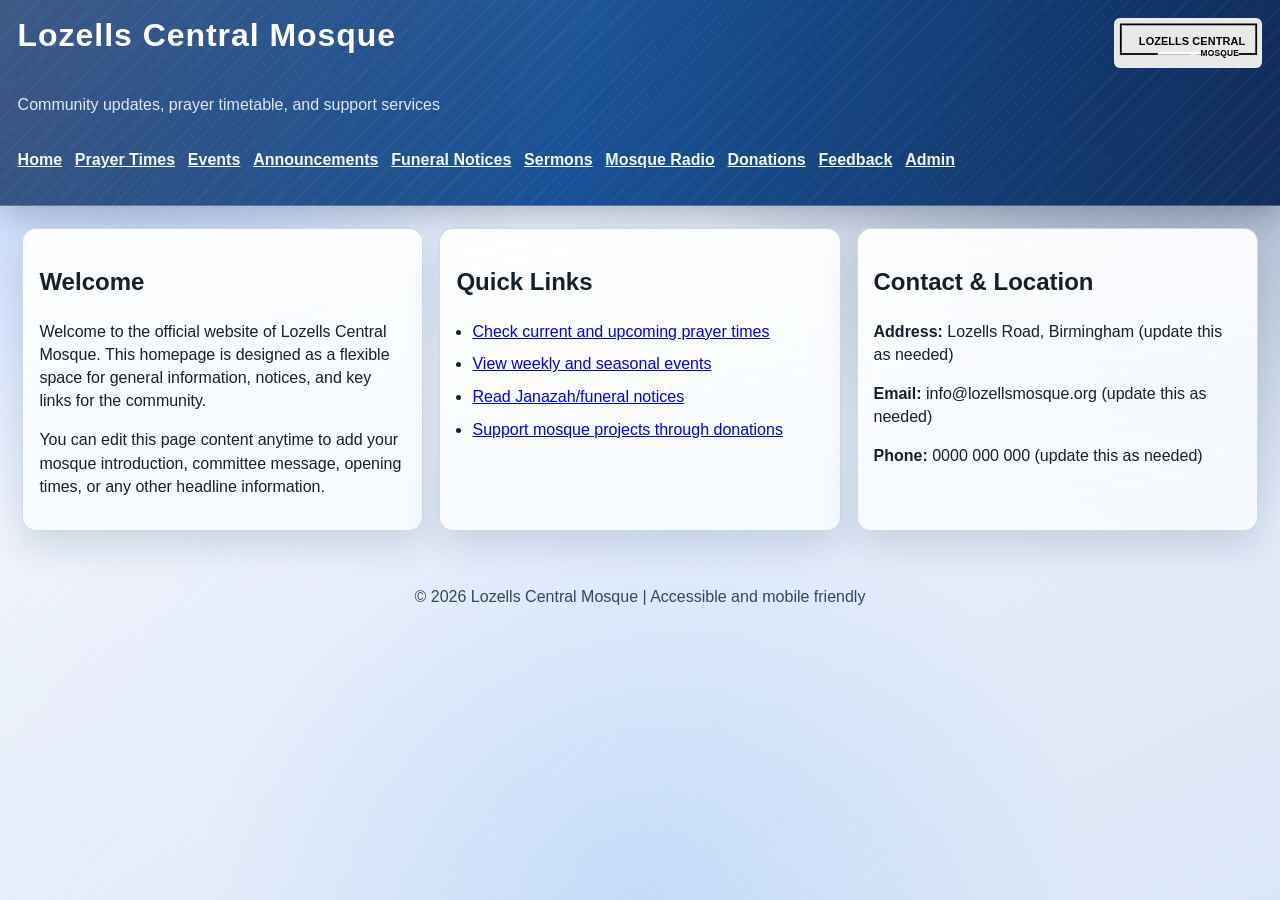
==== index.html @ fe7750a1 "April Website" ====
<!DOCTYPE html>
<html lang="en">
  <head>
    <meta charset="UTF-8" />
    <meta name="viewport" content="width=device-width, initial-scale=1.0" />
    <title>Lozells Central Mosque | Home</title>
    <link rel="stylesheet" href="styles.css" />
  </head>
  <body>
    <a class="skip-link" href="#main-content">Skip to main content</a>
    <header class="site-header" role="banner">
      <div class="brand-wrap">
        <div class="brand-row">
          <h1 class="site-title">Lozells Central Mosque</h1>
          <img class="site-badge" src="assets/lozells-logo.svg" alt="Lozells Central Mosque badge" />
        </div>
        <p class="tagline">Community updates, prayer timetable, and support services</p>
      </div>
      <nav aria-label="Main navigation">
        <ul>
          <li><a href="index.html">Home</a></li>
          <li><a href="prayer-times.html">Prayer Times</a></li>
          <li><a href="events.html">Events</a></li>
          <li><a href="announcements.html">Announcements</a></li>
          <li><a href="funerals.html">Funeral Notices</a></li>
          <li><a href="sermons.html">Sermons</a></li>
          <li><a href="radio.html">Mosque Radio</a></li>
          <li><a href="donations.html">Donations</a></li>
          <li><a href="feedback.html">Feedback</a></li>
          <li><a href="admin.html">Admin</a></li>
        </ul>
      </nav>
    </header>

    <main id="main-content" class="layout">
      <section class="card">
        <h2>Welcome</h2>
        <p>
          Welcome to the official website of Lozells Central Mosque. This homepage is designed as a flexible space for
          general information, notices, and key links for the community.
        </p>
        <p>
          You can edit this page content anytime to add your mosque introduction, committee message, opening times, or
          any other headline information.
        </p>
      </section>

      <section class="card">
        <h2>Quick Links</h2>
        <ul class="item-list">
          <li><a href="prayer-times.html">Check current and upcoming prayer times</a></li>
          <li><a href="events.html">View weekly and seasonal events</a></li>
          <li><a href="funerals.html">Read Janazah/funeral notices</a></li>
          <li><a href="donations.html">Support mosque projects through donations</a></li>
        </ul>
      </section>

      <section class="card">
        <h2>Contact & Location</h2>
        <p><strong>Address:</strong> Lozells Road, Birmingham (update this as needed)</p>
        <p><strong>Email:</strong> info@lozellsmosque.org (update this as needed)</p>
        <p><strong>Phone:</strong> 0000 000 000 (update this as needed)</p>
      </section>
    </main>

    <footer>
      <p>© <span id="current-year"></span> Lozells Central Mosque | Accessible and mobile friendly</p>
    </footer>

    <script src="app.js"></script>
  </body>
</html>
---- styles.css ----
:root {
  color-scheme: light;
  --bg: #e9edf3;
  --bg-deep: #1c3f73;
  --card: rgba(255, 255, 255, 0.9);
  --accent: #0b2f66;
  --accent-soft: #1451a6;
  --text: #16202a;
  --muted: #4f6274;
  --border: rgba(189, 203, 219, 0.7);
}

* {
  box-sizing: border-box;
}

body {
  margin: 0;
  font-family: Arial, Helvetica, sans-serif;
  color: var(--text);
  line-height: 1.45;
  background-color: #e7ecf5;
  background-image:
    radial-gradient(circle at 8% 12%, rgba(45, 114, 255, 0.32), transparent 30%),
    radial-gradient(circle at 92% 0%, rgba(10, 39, 88, 0.4), transparent 36%),
    radial-gradient(circle at 50% 100%, rgba(107, 173, 255, 0.24), transparent 40%),
    linear-gradient(155deg, #f7faff 0%, #e8effb 52%, #dbe6f6 100%);
  background-attachment: fixed;
}

.skip-link {
  position: absolute;
  top: -100px;
  left: 8px;
  background: var(--accent);
  color: white;
  padding: 8px;
  z-index: 20;
}

.skip-link:focus {
  top: 8px;
}

.site-header {
  background:
    linear-gradient(100deg, rgba(11, 47, 102, 0.97) 0%, rgba(14, 73, 145, 0.95) 45%, rgba(9, 38, 85, 0.95) 100%);
  color: white;
  padding: 1.1rem;
  border-bottom: 1px solid rgba(255, 255, 255, 0.22);
  box-shadow: 0 10px 30px rgba(4, 26, 53, 0.28);
}

.brand-wrap {
  display: grid;
  gap: 0.55rem;
  align-items: start;
}

.brand-row {
  display: flex;
  align-items: flex-start;
  justify-content: space-between;
  gap: 0.85rem;
}

.site-badge {
  display: block;
  width: 148px;
  height: auto;
  background: #e8e8e8;
  border-radius: 6px;
  border: 1px solid rgba(255, 255, 255, 0.25);
  padding: 0.2rem;
  flex-shrink: 0;
}

.site-title {
  margin: 0;
  font-size: clamp(1.4rem, 3vw, 2rem);
  letter-spacing: 0.03em;
  line-height: 1.1;
  text-align: left;
  flex: 1;
}

.tagline {
  color: #dae5f7;
}

nav ul {
  list-style: none;
  padding: 0;
  display: flex;
  flex-wrap: wrap;
  gap: 0.8rem;
}

nav a {
  color: #f4f7fb;
  font-weight: 600;
}

.layout {
  display: grid;
  gap: 1rem;
  grid-template-columns: repeat(auto-fit, minmax(280px, 1fr));
  padding: 1.4rem;
  position: relative;
  z-index: 0;
}

.layout::before {
  content: "";
  position: fixed;
  inset: 0;
  pointer-events: none;
  background-image:
    linear-gradient(120deg, rgba(255, 255, 255, 0.34) 0%, transparent 38%),
    repeating-linear-gradient(135deg, rgba(255, 255, 255, 0.07) 0 2px, transparent 2px 14px);
  opacity: 0.55;
  z-index: -1;
}

.card {
  background: linear-gradient(170deg, rgba(255, 255, 255, 0.95) 0%, rgba(248, 252, 255, 0.86) 100%);
  backdrop-filter: blur(5px);
  border: 1px solid var(--border);
  border-radius: 14px;
  padding: 1rem;
  box-shadow: 0 14px 35px rgba(10, 36, 69, 0.14);
}

.status-box {
  margin-bottom: 1rem;
  padding: 0.8rem;
  border-radius: 8px;
  background: linear-gradient(90deg, #e5f2ff 0%, #edf7f8 100%);
  color: #0a3f7d;
  font-weight: 700;
}

table {
  width: 100%;
  border-collapse: collapse;
}

th,
td {
  border-bottom: 1px solid var(--border);
  text-align: left;
  padding: 0.5rem;
}

.active-prayer {
  background: #e2ecfb;
  font-weight: 700;
}

.item-list {
  padding-left: 1rem;
}

.item-list li {
  margin-bottom: 0.6rem;
}

.stacked-form {
  display: grid;
  gap: 0.5rem;
}

input,
textarea,
select,
button {
  font: inherit;
  padding: 0.6rem;
  border-radius: 6px;
  border: 1px solid #aab9c7;
}

button {
  background: linear-gradient(130deg, var(--accent) 0%, var(--accent-soft) 100%);
  color: white;
  border: 0;
  cursor: pointer;
}

button:hover,
button:focus-visible {
  opacity: 0.92;
}

footer {
  text-align: center;
  color: #32465d;
  padding: 1rem;
}


body[data-device="mobile"] .site-header {
  padding: 0.85rem;
}

body[data-device="mobile"] nav ul {
  flex-direction: row;
  overflow-x: auto;
  white-space: nowrap;
  gap: 0.55rem;
  padding-bottom: 0.2rem;
}

body[data-device="mobile"] nav a {
  display: inline-block;
  background: rgba(255, 255, 255, 0.13);
  border-radius: 999px;
  padding: 0.35rem 0.65rem;
  font-size: 0.9rem;
}

body[data-device="mobile"] .card {
  border-radius: 12px;
  padding: 0.9rem;
}

body[data-device="mobile"] table {
  display: block;
  overflow-x: auto;
}

@media (max-width: 768px) {
  .layout {
    padding: 1rem;
  }

  .brand-row {
    align-items: flex-start;
    justify-content: space-between;
  }

  .site-badge {
    width: 100px;
  }
}
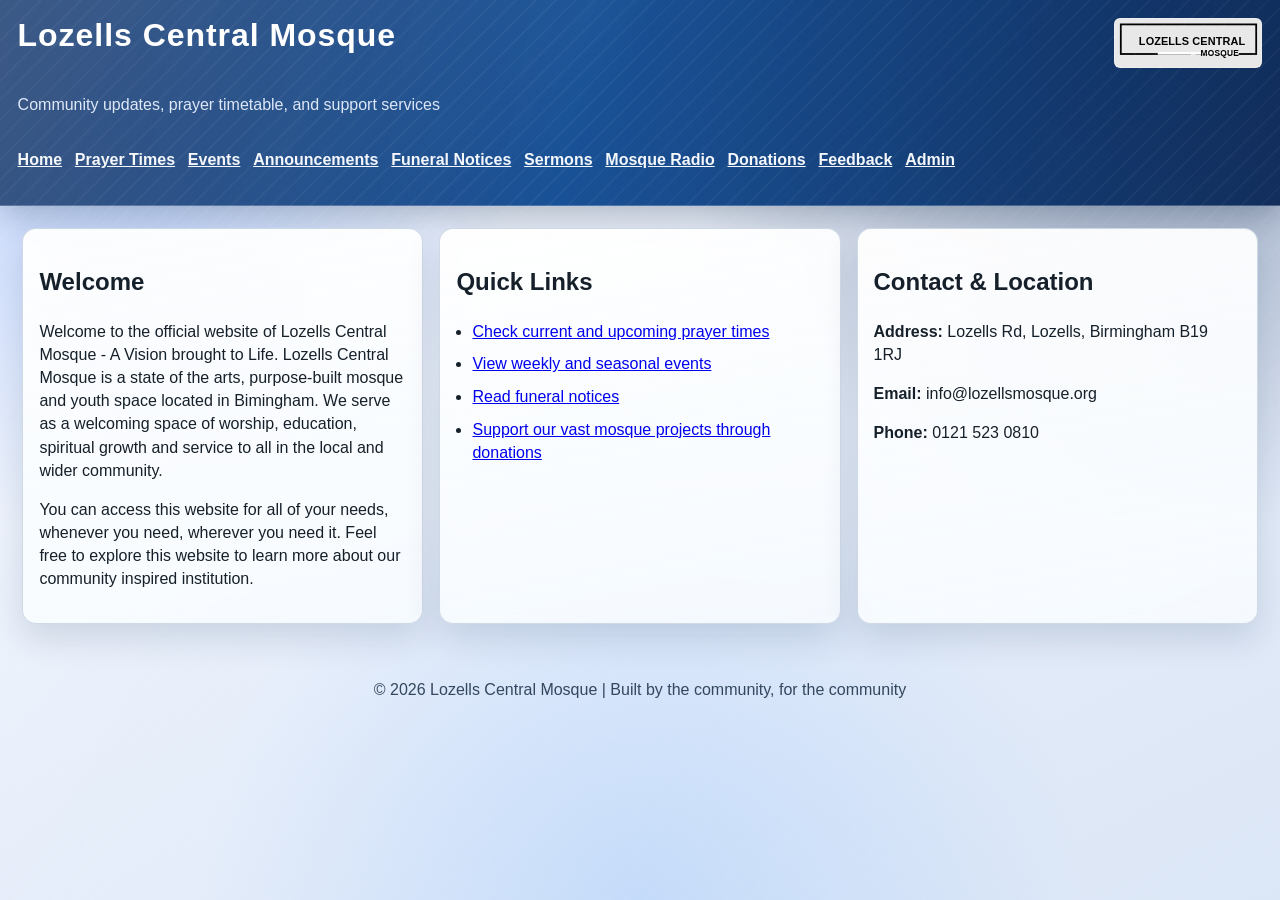
==== commit 54c86186: "Update index.html" ====
--- a/index.html
+++ b/index.html
@@ -36,12 +36,13 @@
       <section class="card">
         <h2>Welcome</h2>
         <p>
-          Welcome to the official website of Lozells Central Mosque. This homepage is designed as a flexible space for
-          general information, notices, and key links for the community.
+          Welcome to the official website of Lozells Central Mosque - A Vision brought to Life. Lozells Central Mosque
+          is a state of the arts, purpose-built mosque and youth space located in Bimingham. We serve as a welcoming 
+          space of worship, education, spiritual growth and service to all in the local and wider community.
         </p>
         <p>
-          You can edit this page content anytime to add your mosque introduction, committee message, opening times, or
-          any other headline information.
+          You can access this website for all of your needs, whenever you need, wherever you need it. Feel free to 
+          explore this website to learn more about our community inspired institution.
         </p>
       </section>
 
@@ -50,21 +51,21 @@
         <ul class="item-list">
           <li><a href="prayer-times.html">Check current and upcoming prayer times</a></li>
           <li><a href="events.html">View weekly and seasonal events</a></li>
-          <li><a href="funerals.html">Read Janazah/funeral notices</a></li>
-          <li><a href="donations.html">Support mosque projects through donations</a></li>
+          <li><a href="funerals.html">Read funeral notices</a></li>
+          <li><a href="donations.html">Support our vast mosque projects through donations</a></li>
         </ul>
       </section>
 
       <section class="card">
         <h2>Contact & Location</h2>
-        <p><strong>Address:</strong> Lozells Road, Birmingham (update this as needed)</p>
-        <p><strong>Email:</strong> info@lozellsmosque.org (update this as needed)</p>
-        <p><strong>Phone:</strong> 0000 000 000 (update this as needed)</p>
+        <p><strong>Address:</strong> Lozells Rd, Lozells, Birmingham B19 1RJ</p>
+        <p><strong>Email:</strong> info@lozellsmosque.org</p>
+        <p><strong>Phone:</strong> 0121 523 0810</p>
       </section>
     </main>
 
     <footer>
-      <p>© <span id="current-year"></span> Lozells Central Mosque | Accessible and mobile friendly</p>
+      <p>© <span id="current-year"></span> Lozells Central Mosque | Built by the community, for the community</p>
     </footer>
 
     <script src="app.js"></script>
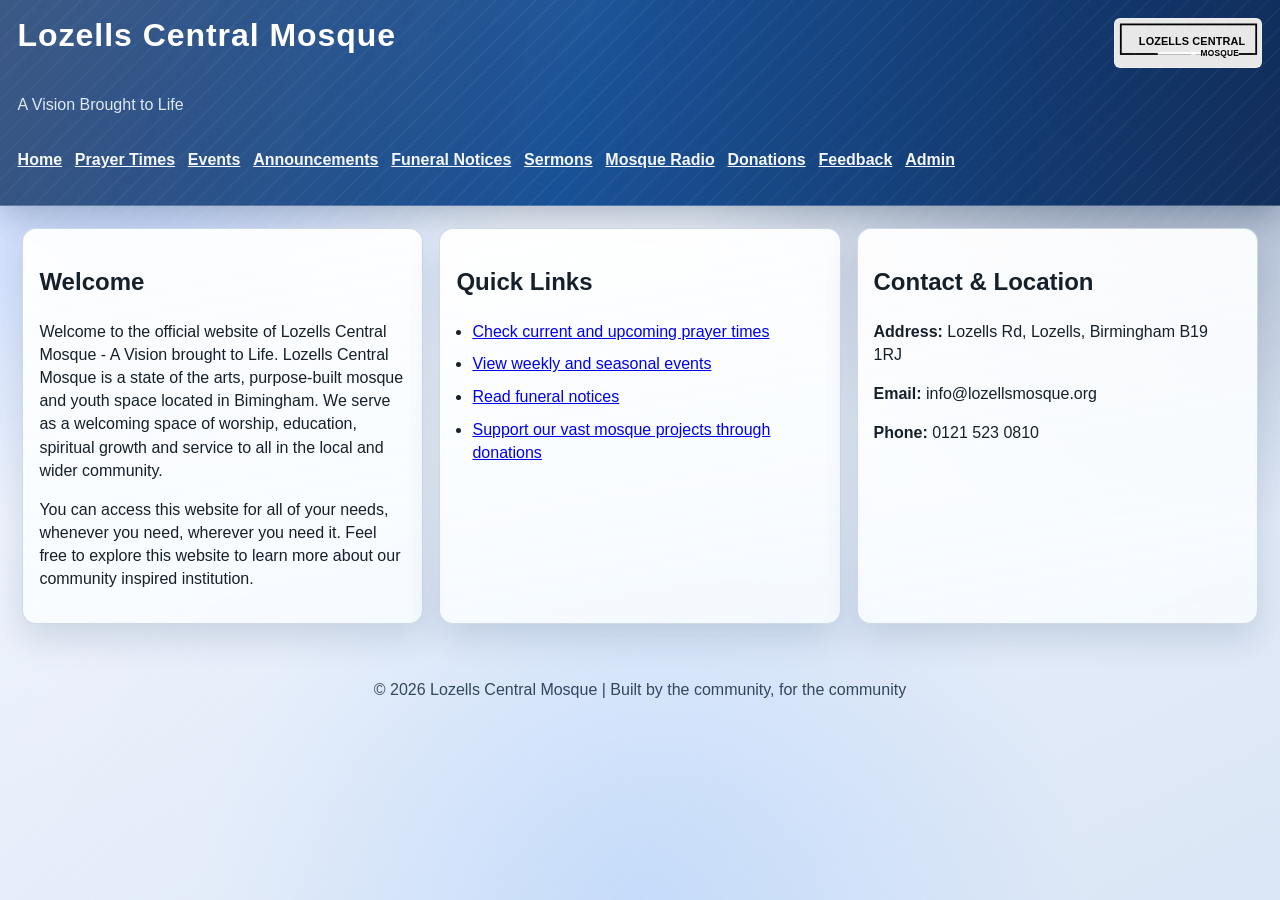
==== commit 24481d91: "Update index.html" ====
--- a/index.html
+++ b/index.html
@@ -14,7 +14,7 @@
           <h1 class="site-title">Lozells Central Mosque</h1>
           <img class="site-badge" src="assets/lozells-logo.svg" alt="Lozells Central Mosque badge" />
         </div>
-        <p class="tagline">Community updates, prayer timetable, and support services</p>
+        <p class="tagline">A Vision Brought to Life</p>
       </div>
       <nav aria-label="Main navigation">
         <ul>
